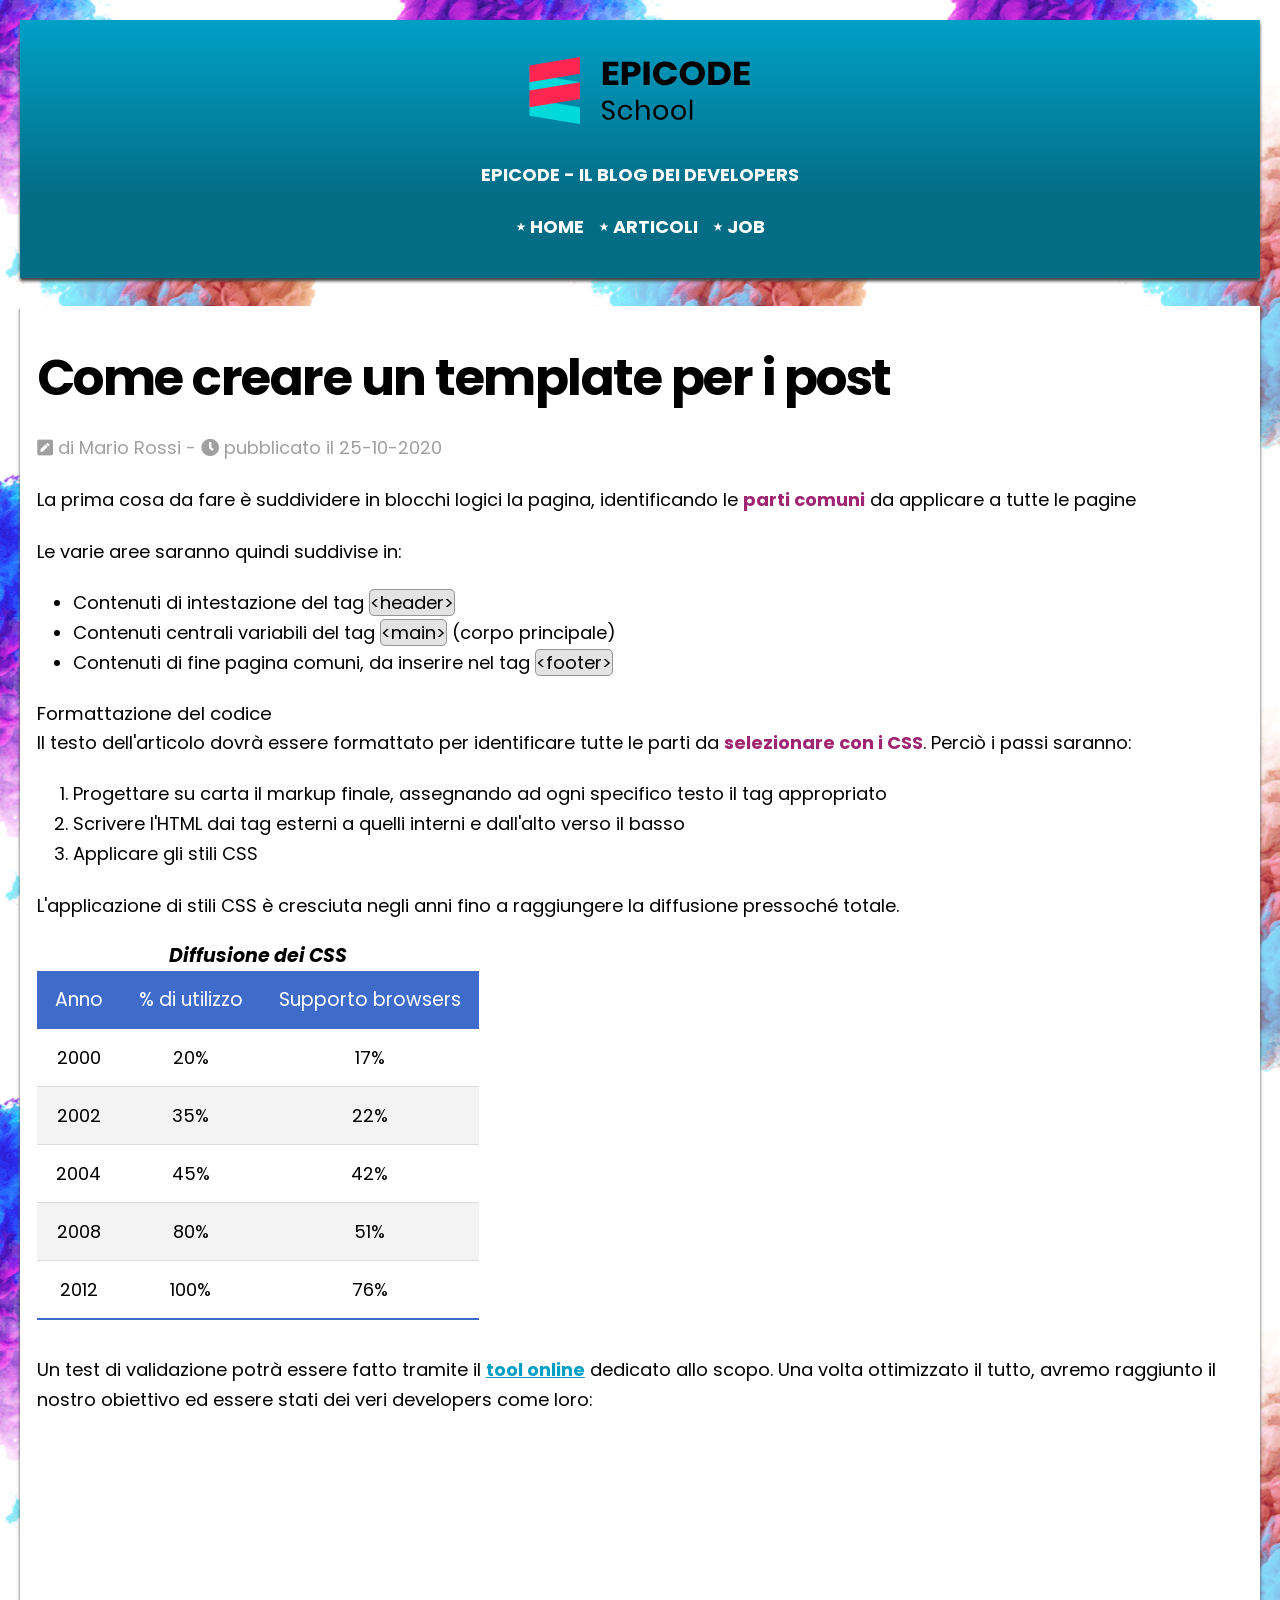
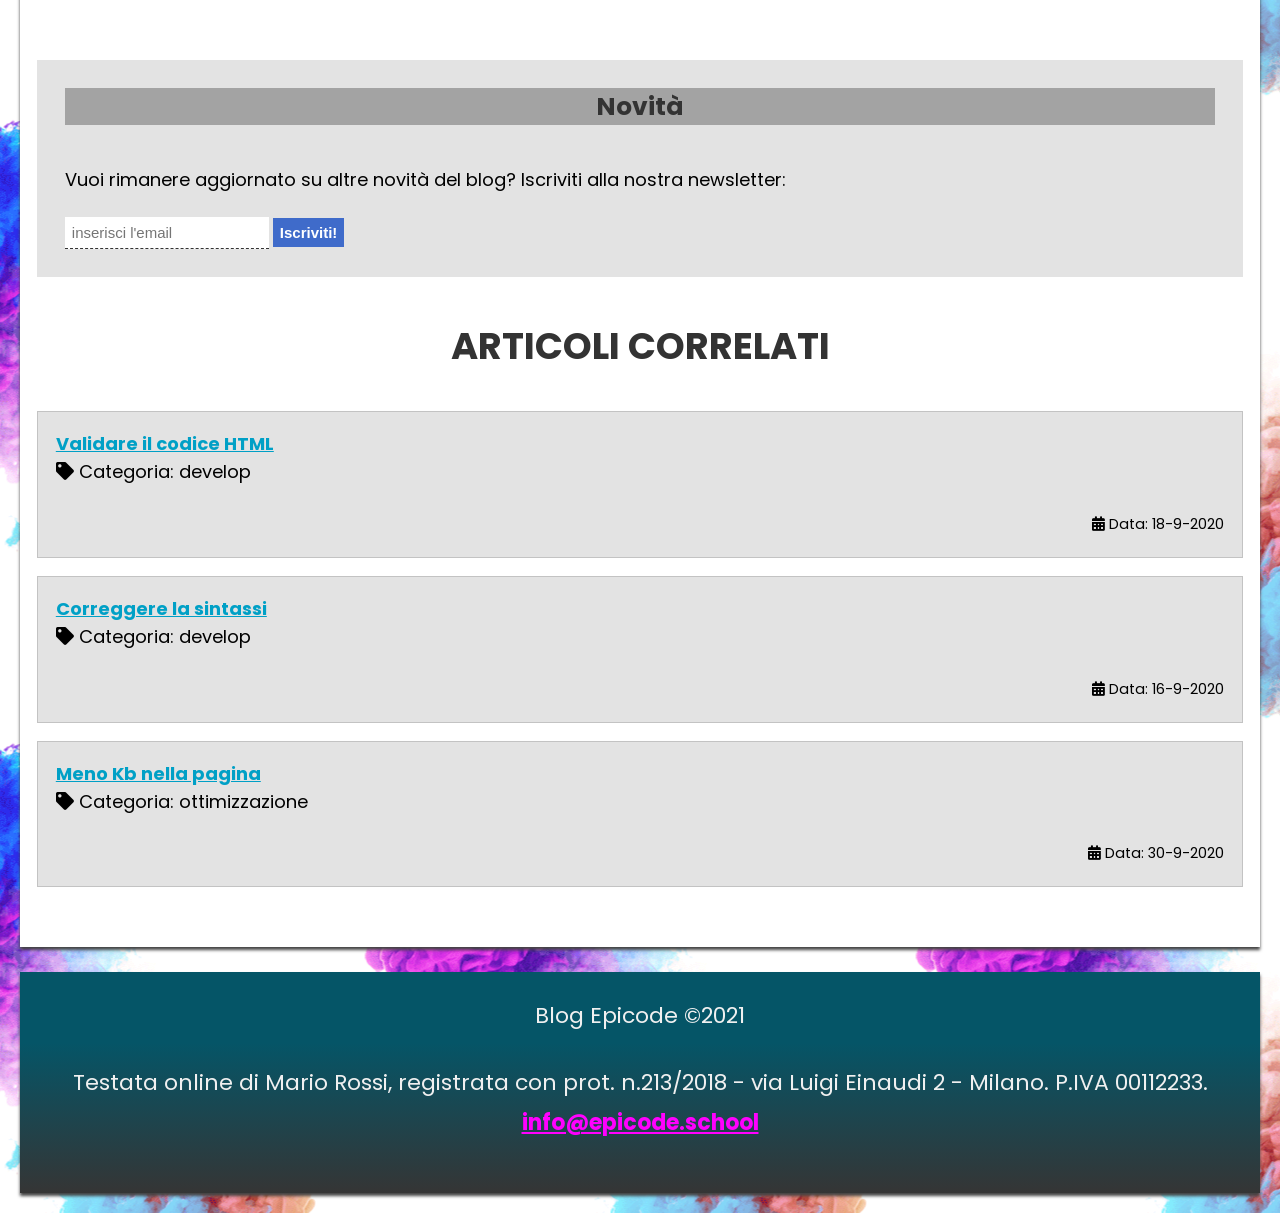
==== settimana_05/1_giorno__esercizi/index.html @ 1d394e03 "upload s5 g1" ====
<!DOCTYPE html>
<html lang="it">

<head>
    <meta charset="utf-8">
    <title>Sviluppo di una pagina web - Blog Epicode</title>
    <meta name="description"
        content="Primi passi operativi per creare un modello di pagina HTML per un post. Scopri come iniziare in modo facile.">
    <meta name="viewport" content="width=device-width, initial-scale=1">
    <link rel="preconnect" href="https://fonts.gstatic.com">
    <link href="https://fonts.googleapis.com/css2?family=Poppins&display=swap" rel="stylesheet">
    <link rel="stylesheet" href="./assets/css/font-awesome.css">
    <link rel="stylesheet" href="./assets/css/reset.css">
    <link rel="stylesheet" href="./assets/css/style.css">
</head>

<body>
    <header>
        <div>
            <img src="./assets/img/logo.svg" alt="logo del blog" width="250" height="60">
            <p>Epicode - Il blog dei developers</p>
        </div>
        <nav>
            <ul>
                <li><a href="index.html" title="Home Page">Home</a></li>
                <li><a href="articoli.html" title="Elenco degli articoli tecnici pubblicati">Articoli</a></li>
                <li><a href="contatti.html" title="Candidati inviando un tuo cv">Job</a></li>
            </ul>
        </nav>

    </header>

    <hr>

    <main>
        <article>
            <h1>Come creare un template per i post</h1>
            <p><i class="fas fa-pen-square"></i> di Mario Rossi - <span><i class="fas fa-clock"></i> pubblicato il
                    25-10-2020</span></p>

            <p>La prima cosa da fare è suddividere in blocchi logici la pagina, identificando le <strong>parti
                    comuni</strong> da applicare a tutte le pagine</p>

            <p>Le varie aree saranno quindi suddivise in:</p>
            <ul>
                <li>Contenuti di intestazione del tag <code>&lt;header&gt;</code></li>
                <li>Contenuti centrali variabili del tag <code>&lt;main&gt;</code> (corpo principale)</li>
                <li>Contenuti di fine pagina comuni, da inserire nel tag <code>&lt;footer&gt;</code></li>
            </ul>

            <h2>Formattazione del codice</h2>
            <p>Il testo dell'articolo dovrà essere formattato per identificare tutte le parti da <strong>selezionare con
                    i CSS</strong>. Perciò i passi saranno:</p>
            <ol>
                <li>Progettare su carta il markup finale, assegnando ad ogni specifico testo il tag appropriato</li>
                <li>Scrivere l'HTML dai tag esterni a quelli interni e dall'alto verso il basso</li>
                <li>Applicare gli stili CSS</li>
            </ol>

            <p>L'applicazione di stili CSS è cresciuta negli anni fino a raggiungere la diffusione pressoché totale.</p>

            <table>
                <caption>Diffusione dei CSS</caption>
                <thead>
                    <tr>
                        <th>Anno</th>
                        <th>% di utilizzo</th>
                        <th>Supporto browsers</th>
                    </tr>
                </thead>
                <tbody>
                    <tr>
                        <td>2000</td>
                        <td>20&percnt;</td>
                        <td>17&percnt;</td>
                    </tr>
                    <tr>
                        <td>2002</td>
                        <td>35&percnt;</td>
                        <td>22&percnt;</td>
                    </tr>
                    <tr>
                        <td>2004</td>
                        <td>45&percnt;</td>
                        <td>42&percnt;</td>
                    </tr>
                    <tr>
                        <td>2008</td>
                        <td>80&percnt;</td>
                        <td>51&percnt;</td>
                    </tr>
                    <tr>
                        <td>2012</td>
                        <td>100&percnt;</td>
                        <td>76&percnt;</td>
                    </tr>
                </tbody>
            </table>

            <p>Un test di validazione potrà essere fatto tramite il <a href="https://jigsaw.w3.org/css-validator/"
                    target="blank" title="Validatore CSS online del W3C">tool online</a> dedicato allo scopo. Una volta
                ottimizzato il tutto, avremo raggiunto il nostro obiettivo ed essere stati dei veri developers come
                loro:</p>

            <iframe width="300" height="300" src="https://www.youtube.com/embed/dvOvHXruEDM"
                title="YouTube video player"
                allow="accelerometer; autoplay; clipboard-write; encrypted-media; gyroscope; picture-in-picture"
                allowfullscreen></iframe>

            <section>
                <h2>Novità</h2>
                <p>Vuoi rimanere aggiornato su altre novità del blog? Iscriviti alla nostra newsletter:</p>

                <form method="POST" action="elabora_form.php">
                    <fieldset>
                        <input type="email" name="user_email" id="user_email" placeholder="inserisci l'email" required>
                        <button type="submit">Iscriviti!</button>
                    </fieldset>
                </form>
            </section>

        </article>

        <aside>
            <h2>Articoli correlati</h2>
            <div>
                <a href="post2.html"
                    title="Passaggi guidati per validare correttamente tutto il codice sviluppato">Validare il codice
                    HTML</a>
                <p><i class="fas fa-tag"></i> Categoria: develop</p>
                <p><i class="fas fa-calendar-alt"></i> Data: 18-9-2020</p>
            </div>

            <div>
                <a href="post3.html"
                    title="Passaggi guidati per controllare e correggere tutto il codice sviluppato">Correggere la
                    sintassi</a>
                <p><i class="fas fa-tag"></i> Categoria: develop</p>
                <p><i class="fas fa-calendar-alt"></i> Data: 16-9-2020</p>
            </div>

            <div>
                <a href="post4.html" title="Consigli ed approcci per ridurre il peso della pagina">Meno Kb nella
                    pagina</a>
                <p><i class="fas fa-tag"></i> Categoria: ottimizzazione</p>
                <p><i class="fas fa-calendar-alt"></i> Data: 30-9-2020</p>
            </div>
        </aside>
    </main>

    <hr>

    <footer>
        <p>Blog Epicode &copy;2021</p>
        <address>Testata online di Mario Rossi, registrata con prot. n.213/2018 - via Luigi Einaudi 2 - Milano. P.IVA
            00112233. <a href="mailto:info@epicode.school"
                title="contattami per informazioni/lavoro/privacy">info@epicode.school</a></address>
    </footer>

</body>

</html>
---- settimana_05/1_giorno__esercizi/assets/css/style.css ----
/* IMPOSTAZIONI GENERALI */
html {
  font-size: 62.5%;
}
body {
  font-family: Poppins, "Helvetica Neue", sans-serif;
  font-size: 1.4rem;
  line-height: 1.5;
  padding: 15px;
  background-image: url("../img/sfondo.png");
  background-position: center center;
}
* {
  box-sizing: border-box;
}
hr {
  display: none;
} /* rimuove l'elemento */

/* HEADER */
header {
  background: rgb(0, 160, 198);
  background: linear-gradient(180deg, rgba(0, 160, 198, 1) 0%, rgba(3, 109, 134, 1) 68%);
  text-align: center;
  text-transform: uppercase;
  font-weight: bold;
  color: white;
  box-shadow: 0 3px 3px #444;
  margin-bottom: 1.5em;
  padding: 2em 1.5em;
}
header div img {
  margin-bottom: 20px;
}
header nav ul {
  margin: 0;
}
header nav li {
  list-style: none;
}
header nav li a {
  color: white;
  text-decoration: none;
}
header nav li a:hover {
  color: red;
}
header nav li a::before {
  content: "\22c6\0020";
}

/* MAIN */
main {
  background-color: #fff;
  box-shadow: 0 3px 3px #444;
  padding: 2em 1em;
  margin-bottom: 1.5em;
}
section {
  background-color: #e3e3e3;
  padding: 1em;
  margin-bottom: 2em;
}
section h2 {
  text-align: center;
  color: #333;
  font-size: 2rem;
  font-weight: bold;
  text-transform: uppercase;
  margin-bottom: 1em;
}

/* ELEMENTI NEL MAIN - ARTICLE */
h1 {
  font-size: 2.6rem;
  font-weight: bold;
  letter-spacing: -0.03em;
  margin-bottom: 0.7em;
}
p,
address,
ul,
ol,
dl,
blockquote {
  margin-bottom: 1.2em;
}
h1 + p {
  color: #a0a0a0;
}
ul,
ol {
  margin-left: 2em;
}
a {
  color: #00a0c6;
  font-weight: bold;
}
strong {
  color: #a02571;
  font-weight: bold;
}
code {
  background-color: #e3e3e3;
  border: 1px solid #969494;
  border-radius: 5px;
}
iframe {
  width: 100%;
  height: auto;
  margin-bottom: 2em;
  border-radius: 20px;
}

/* TABELLE */
table {
  margin-bottom: 2em;
}
caption {
  font-weight: bold;
  font-style: italic;
}
thead tr {
  background-color: #3f6bca;
  color: #ffffff;
}
th,
td {
  padding: 12px 15px;
  vertical-align: bottom;
  text-align: center;
}
tbody tr {
  border-bottom: 1px solid #dddddd;
}

tbody tr:nth-of-type(even) {
  background-color: #f3f3f3;
}

tbody tr:last-of-type {
  border-bottom: 2px solid #3f6bca;
}

/* FORM */
input {
  padding: 5px;
  border: 0;
  border-bottom: 1px dashed #333;
}
button {
  padding: 4px 7px;
  background-color: #3f6bca;
  border: 0;
  color: white;
  font-weight: bold;
}

/* ELEMENTI NELL' ASIDE */
aside h2 {
  text-align: center;
  color: #333;
  font-size: 2rem;
  font-weight: bold;
  text-transform: uppercase;
  margin-bottom: 1em;
}
aside div {
  background-color: #e3e3e3;
  border: 1px solid #c3c3c3;
  margin-bottom: 1em;
  padding: 1em;
}
aside div p:last-child {
  margin-bottom: 0;
  font-size: 0.8em;
  text-align: right;
}

/* FOOTER */
footer {
  background: rgb(53, 53, 53);
  background: linear-gradient(0deg, rgba(53, 53, 53, 1) 0%, rgba(5, 85, 103, 1) 68%);
  box-shadow: 0 3px 3px #444;
  color: #f0f0f0;
  padding: 1em;
  text-align: center;
  font-size: 1.2rem;
}
footer a {
  color: fuchsia;
}

/* ------- */

@media screen and (min-width: 576px) {
  body {
    padding: 20px;
  }

  /* HEADER */
  header {
    padding: 2.6em 1.5em;
    margin-bottom: 2em;
  }

  header div img {
    height: 68px;
    margin-bottom: 30px;
  }

  header p {
    font-size: 1.8rem;
  }

  header ul li {
    display: inline;
    font-size: 1.8rem;
    padding: 0 0.5rem;
  }

  /* MAIN */
  main {
    padding: 3em 1.2em;
    margin-bottom: 1.8em;
  }

  h1 {
    font-size: 5rem;
    line-height: 6rem;
    margin-bottom: 0.5em;
  }

  p,
  address,
  ul,
  ol,
  dl,
  blockquote {
    margin-bottom: 1.2em;
    font-size: 1.8rem;
    line-height: 3rem;
  }

  h2 {
    font-size: 1.85rem;
  }

  iframe {
    height: 175px;
    margin-bottom: 3em;
  }

  section {
    padding: 2em;
    margin-bottom: 3em;
  }

  section h2 {
    background-color: #a3a3a3;
    text-transform: none;
    font-size: 2.5rem;
    margin-bottom: 1.6em;
  }

  /* TABELLE */
  table {
    margin-bottom: 3.5rem;
  }

  caption {
    font-size: 1.9rem;
  }

  thead tr {
    font-size: 1.9rem;
  }

  th,
  td {
    padding: 15px 18px;
  }

  tbody tr {
    font-size: 1.8rem;
  }

  /* FORM */
  input {
    padding: 7px;
    font-size: 1.5rem;
  }

  button {
    padding: 6px 7px;
    font-size: 1.5rem;
  }

  /* ASIDE */
  aside h2 {
    font-size: 3.7rem;
  }

  aside div {
    margin-bottom: 1em;
    font-size: 1.8rem;
  }

  /* FOOTER */
  footer {
    padding: 2em;
  }

  footer p,
  address {
    font-size: 2.2rem;
    line-height: 4rem;
  }
}

@media screen and (min-width: 768px) {
}

@media screen and (min-width: 1200px) {
}
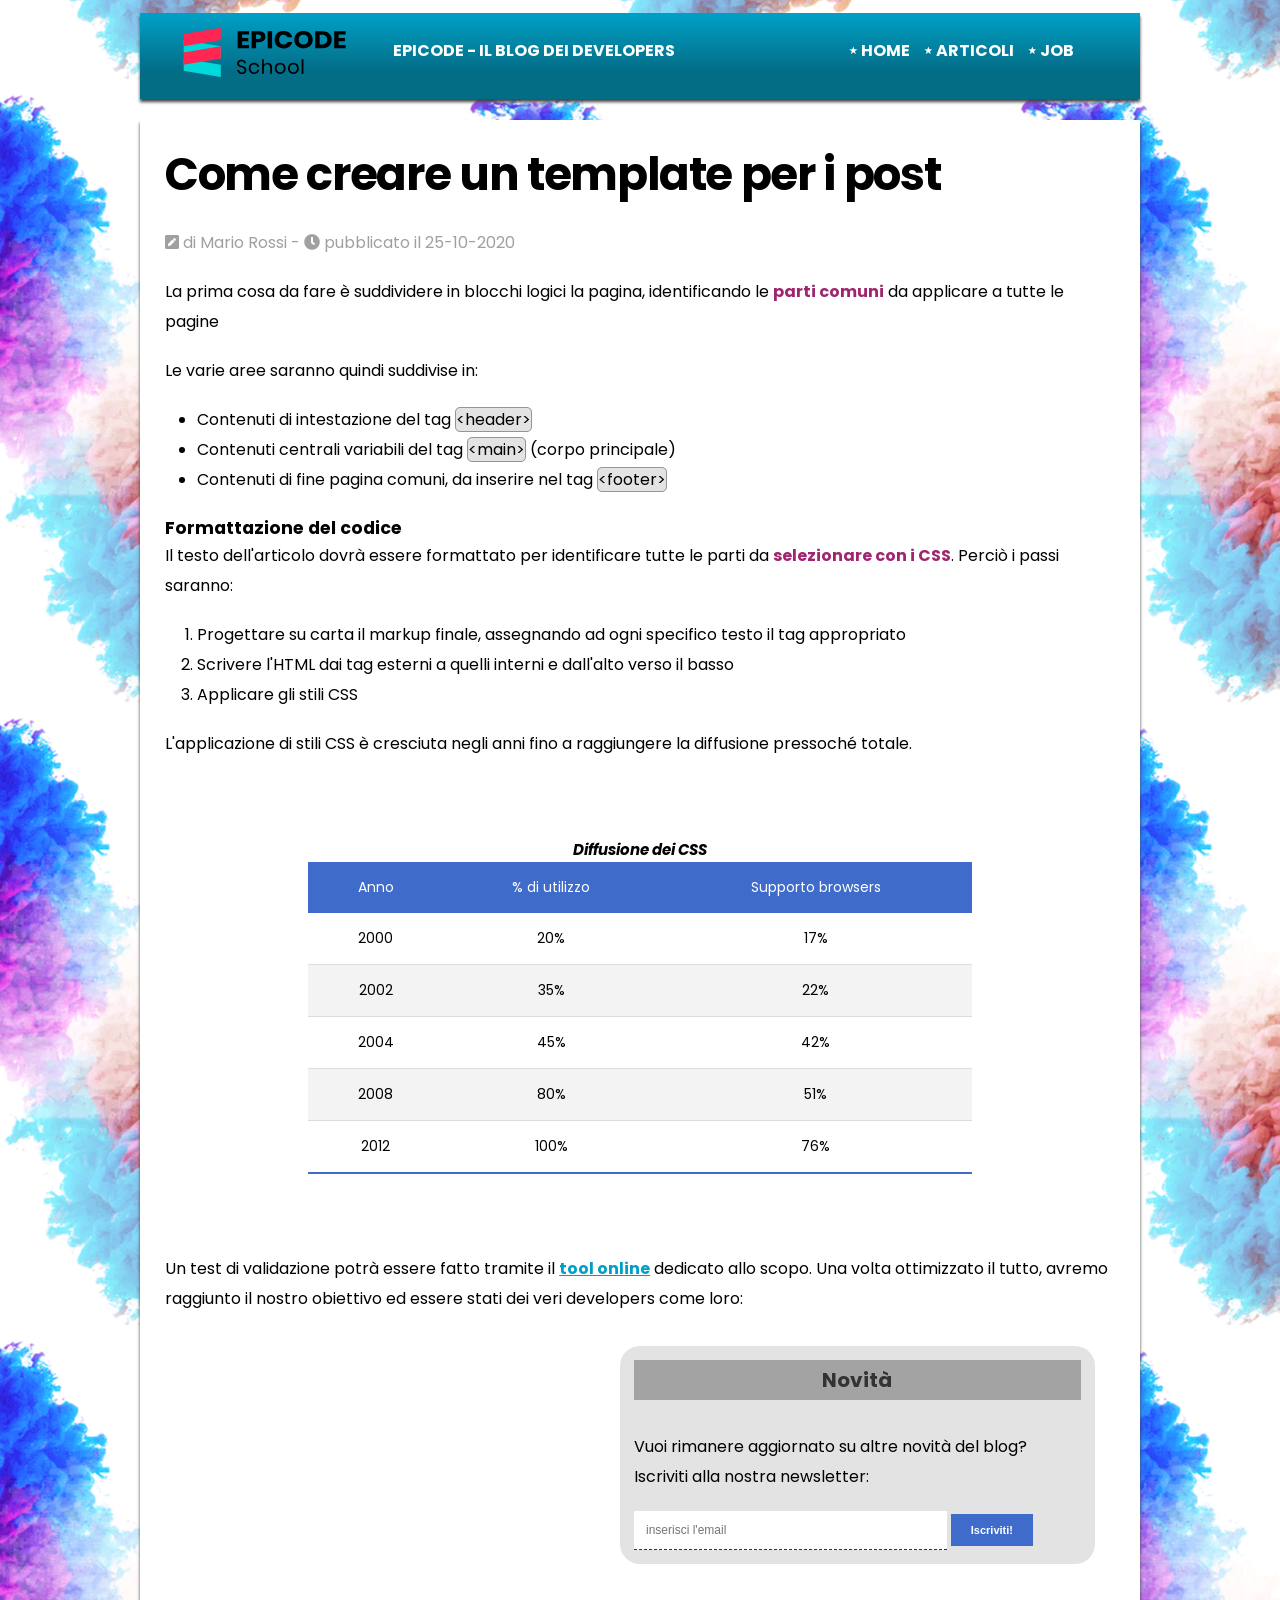
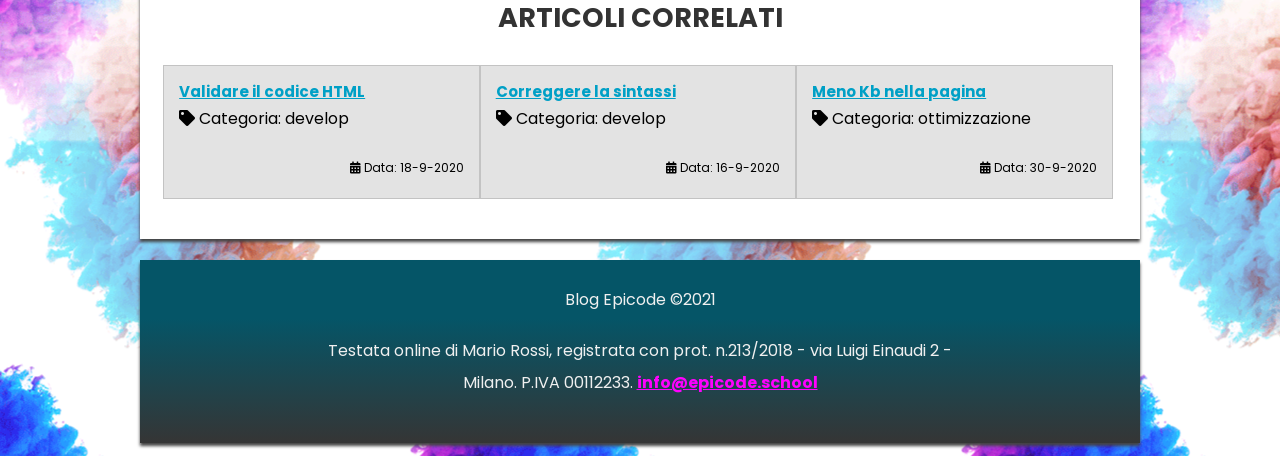
==== commit 34eeae51: "update s5 g1" ====
--- a/settimana_05/1_giorno__esercizi/index.html
+++ b/settimana_05/1_giorno__esercizi/index.html
@@ -1,162 +1,175 @@
 <!DOCTYPE html>
 <html lang="it">
+  <head>
+    <meta charset="utf-8" />
+    <title>Sviluppo di una pagina web - Blog Epicode</title>
+    <meta
+      name="description"
+      content="Primi passi operativi per creare un modello di pagina HTML per un post. Scopri come iniziare in modo facile."
+    />
+    <meta name="viewport" content="width=device-width, initial-scale=1" />
+    <link rel="preconnect" href="https://fonts.gstatic.com" />
+    <link href="https://fonts.googleapis.com/css2?family=Poppins&display=swap" rel="stylesheet" />
+    <link rel="stylesheet" href="./assets/css/font-awesome.css" />
+    <link rel="stylesheet" href="./assets/css/reset.css" />
+    <link rel="stylesheet" href="./assets/css/style.css" />
+  </head>
 
-<head>
-    <meta charset="utf-8">
-    <title>Sviluppo di una pagina web - Blog Epicode</title>
-    <meta name="description"
-        content="Primi passi operativi per creare un modello di pagina HTML per un post. Scopri come iniziare in modo facile.">
-    <meta name="viewport" content="width=device-width, initial-scale=1">
-    <link rel="preconnect" href="https://fonts.gstatic.com">
-    <link href="https://fonts.googleapis.com/css2?family=Poppins&display=swap" rel="stylesheet">
-    <link rel="stylesheet" href="./assets/css/font-awesome.css">
-    <link rel="stylesheet" href="./assets/css/reset.css">
-    <link rel="stylesheet" href="./assets/css/style.css">
-</head>
-
-<body>
+  <body>
     <header>
-        <div>
-            <img src="./assets/img/logo.svg" alt="logo del blog" width="250" height="60">
-            <p>Epicode - Il blog dei developers</p>
-        </div>
-        <nav>
-            <ul>
-                <li><a href="index.html" title="Home Page">Home</a></li>
-                <li><a href="articoli.html" title="Elenco degli articoli tecnici pubblicati">Articoli</a></li>
-                <li><a href="contatti.html" title="Candidati inviando un tuo cv">Job</a></li>
-            </ul>
-        </nav>
-
+      <div>
+        <img src="./assets/img/logo.svg" alt="logo del blog" width="250" height="60" />
+        <p>Epicode - Il blog dei developers</p>
+      </div>
+      <nav>
+        <ul>
+          <li><a href="index.html" title="Home Page">Home</a></li>
+          <li><a href="articoli.html" title="Elenco degli articoli tecnici pubblicati">Articoli</a></li>
+          <li><a href="contatti.html" title="Candidati inviando un tuo cv">Job</a></li>
+        </ul>
+      </nav>
     </header>
 
-    <hr>
+    <hr />
 
     <main>
-        <article>
-            <h1>Come creare un template per i post</h1>
-            <p><i class="fas fa-pen-square"></i> di Mario Rossi - <span><i class="fas fa-clock"></i> pubblicato il
-                    25-10-2020</span></p>
+      <article>
+        <h1>Come creare un template per i post</h1>
+        <p>
+          <i class="fas fa-pen-square"></i> di Mario Rossi -
+          <span><i class="fas fa-clock"></i> pubblicato il 25-10-2020</span>
+        </p>
 
-            <p>La prima cosa da fare è suddividere in blocchi logici la pagina, identificando le <strong>parti
-                    comuni</strong> da applicare a tutte le pagine</p>
+        <p>
+          La prima cosa da fare è suddividere in blocchi logici la pagina, identificando le
+          <strong>parti comuni</strong> da applicare a tutte le pagine
+        </p>
 
-            <p>Le varie aree saranno quindi suddivise in:</p>
-            <ul>
-                <li>Contenuti di intestazione del tag <code>&lt;header&gt;</code></li>
-                <li>Contenuti centrali variabili del tag <code>&lt;main&gt;</code> (corpo principale)</li>
-                <li>Contenuti di fine pagina comuni, da inserire nel tag <code>&lt;footer&gt;</code></li>
-            </ul>
+        <p>Le varie aree saranno quindi suddivise in:</p>
+        <ul>
+          <li>Contenuti di intestazione del tag <code>&lt;header&gt;</code></li>
+          <li>Contenuti centrali variabili del tag <code>&lt;main&gt;</code> (corpo principale)</li>
+          <li>Contenuti di fine pagina comuni, da inserire nel tag <code>&lt;footer&gt;</code></li>
+        </ul>
 
-            <h2>Formattazione del codice</h2>
-            <p>Il testo dell'articolo dovrà essere formattato per identificare tutte le parti da <strong>selezionare con
-                    i CSS</strong>. Perciò i passi saranno:</p>
-            <ol>
-                <li>Progettare su carta il markup finale, assegnando ad ogni specifico testo il tag appropriato</li>
-                <li>Scrivere l'HTML dai tag esterni a quelli interni e dall'alto verso il basso</li>
-                <li>Applicare gli stili CSS</li>
-            </ol>
+        <h2>Formattazione del codice</h2>
+        <p>
+          Il testo dell'articolo dovrà essere formattato per identificare tutte le parti da
+          <strong>selezionare con i CSS</strong>. Perciò i passi saranno:
+        </p>
+        <ol>
+          <li>Progettare su carta il markup finale, assegnando ad ogni specifico testo il tag appropriato</li>
+          <li>Scrivere l'HTML dai tag esterni a quelli interni e dall'alto verso il basso</li>
+          <li>Applicare gli stili CSS</li>
+        </ol>
 
-            <p>L'applicazione di stili CSS è cresciuta negli anni fino a raggiungere la diffusione pressoché totale.</p>
+        <p>L'applicazione di stili CSS è cresciuta negli anni fino a raggiungere la diffusione pressoché totale.</p>
 
-            <table>
-                <caption>Diffusione dei CSS</caption>
-                <thead>
-                    <tr>
-                        <th>Anno</th>
-                        <th>% di utilizzo</th>
-                        <th>Supporto browsers</th>
-                    </tr>
-                </thead>
-                <tbody>
-                    <tr>
-                        <td>2000</td>
-                        <td>20&percnt;</td>
-                        <td>17&percnt;</td>
-                    </tr>
-                    <tr>
-                        <td>2002</td>
-                        <td>35&percnt;</td>
-                        <td>22&percnt;</td>
-                    </tr>
-                    <tr>
-                        <td>2004</td>
-                        <td>45&percnt;</td>
-                        <td>42&percnt;</td>
-                    </tr>
-                    <tr>
-                        <td>2008</td>
-                        <td>80&percnt;</td>
-                        <td>51&percnt;</td>
-                    </tr>
-                    <tr>
-                        <td>2012</td>
-                        <td>100&percnt;</td>
-                        <td>76&percnt;</td>
-                    </tr>
-                </tbody>
-            </table>
+        <table>
+          <caption>
+            Diffusione dei CSS
+          </caption>
+          <thead>
+            <tr>
+              <th>Anno</th>
+              <th>% di utilizzo</th>
+              <th>Supporto browsers</th>
+            </tr>
+          </thead>
+          <tbody>
+            <tr>
+              <td>2000</td>
+              <td>20&percnt;</td>
+              <td>17&percnt;</td>
+            </tr>
+            <tr>
+              <td>2002</td>
+              <td>35&percnt;</td>
+              <td>22&percnt;</td>
+            </tr>
+            <tr>
+              <td>2004</td>
+              <td>45&percnt;</td>
+              <td>42&percnt;</td>
+            </tr>
+            <tr>
+              <td>2008</td>
+              <td>80&percnt;</td>
+              <td>51&percnt;</td>
+            </tr>
+            <tr>
+              <td>2012</td>
+              <td>100&percnt;</td>
+              <td>76&percnt;</td>
+            </tr>
+          </tbody>
+        </table>
 
-            <p>Un test di validazione potrà essere fatto tramite il <a href="https://jigsaw.w3.org/css-validator/"
-                    target="blank" title="Validatore CSS online del W3C">tool online</a> dedicato allo scopo. Una volta
-                ottimizzato il tutto, avremo raggiunto il nostro obiettivo ed essere stati dei veri developers come
-                loro:</p>
+        <p>
+          Un test di validazione potrà essere fatto tramite il
+          <a href="https://jigsaw.w3.org/css-validator/" target="blank" title="Validatore CSS online del W3C"
+            >tool online</a
+          >
+          dedicato allo scopo. Una volta ottimizzato il tutto, avremo raggiunto il nostro obiettivo ed essere stati dei
+          veri developers come loro:
+        </p>
 
-            <iframe width="300" height="300" src="https://www.youtube.com/embed/dvOvHXruEDM"
-                title="YouTube video player"
-                allow="accelerometer; autoplay; clipboard-write; encrypted-media; gyroscope; picture-in-picture"
-                allowfullscreen></iframe>
+        <iframe
+          width="300"
+          height="300"
+          src="https://www.youtube.com/embed/dvOvHXruEDM"
+          title="YouTube video player"
+          allow="accelerometer; autoplay; clipboard-write; encrypted-media; gyroscope; picture-in-picture"
+          allowfullscreen
+        ></iframe>
 
-            <section>
-                <h2>Novità</h2>
-                <p>Vuoi rimanere aggiornato su altre novità del blog? Iscriviti alla nostra newsletter:</p>
+        <section>
+          <h2>Novità</h2>
+          <p>Vuoi rimanere aggiornato su altre novità del blog? Iscriviti alla nostra newsletter:</p>
 
-                <form method="POST" action="elabora_form.php">
-                    <fieldset>
-                        <input type="email" name="user_email" id="user_email" placeholder="inserisci l'email" required>
-                        <button type="submit">Iscriviti!</button>
-                    </fieldset>
-                </form>
-            </section>
+          <form method="POST" action="elabora_form.php">
+            <fieldset>
+              <input type="email" name="user_email" id="user_email" placeholder="inserisci l'email" required />
+              <button type="submit">Iscriviti!</button>
+            </fieldset>
+          </form>
+        </section>
+      </article>
 
-        </article>
+      <aside>
+        <h2>Articoli correlati</h2>
+        <div>
+          <a href="post2.html" title="Passaggi guidati per validare correttamente tutto il codice sviluppato"
+            >Validare il codice HTML</a
+          >
+          <p><i class="fas fa-tag"></i> Categoria: develop</p>
+          <p><i class="fas fa-calendar-alt"></i> Data: 18-9-2020</p>
+        </div>
 
-        <aside>
-            <h2>Articoli correlati</h2>
-            <div>
-                <a href="post2.html"
-                    title="Passaggi guidati per validare correttamente tutto il codice sviluppato">Validare il codice
-                    HTML</a>
-                <p><i class="fas fa-tag"></i> Categoria: develop</p>
-                <p><i class="fas fa-calendar-alt"></i> Data: 18-9-2020</p>
-            </div>
+        <div>
+          <a href="post3.html" title="Passaggi guidati per controllare e correggere tutto il codice sviluppato"
+            >Correggere la sintassi</a
+          >
+          <p><i class="fas fa-tag"></i> Categoria: develop</p>
+          <p><i class="fas fa-calendar-alt"></i> Data: 16-9-2020</p>
+        </div>
 
-            <div>
-                <a href="post3.html"
-                    title="Passaggi guidati per controllare e correggere tutto il codice sviluppato">Correggere la
-                    sintassi</a>
-                <p><i class="fas fa-tag"></i> Categoria: develop</p>
-                <p><i class="fas fa-calendar-alt"></i> Data: 16-9-2020</p>
-            </div>
-
-            <div>
-                <a href="post4.html" title="Consigli ed approcci per ridurre il peso della pagina">Meno Kb nella
-                    pagina</a>
-                <p><i class="fas fa-tag"></i> Categoria: ottimizzazione</p>
-                <p><i class="fas fa-calendar-alt"></i> Data: 30-9-2020</p>
-            </div>
-        </aside>
+        <div>
+          <a href="post4.html" title="Consigli ed approcci per ridurre il peso della pagina">Meno Kb nella pagina</a>
+          <p><i class="fas fa-tag"></i> Categoria: ottimizzazione</p>
+          <p><i class="fas fa-calendar-alt"></i> Data: 30-9-2020</p>
+        </div>
+      </aside>
     </main>
 
-    <hr>
+    <hr />
 
     <footer>
-        <p>Blog Epicode &copy;2021</p>
-        <address>Testata online di Mario Rossi, registrata con prot. n.213/2018 - via Luigi Einaudi 2 - Milano. P.IVA
-            00112233. <a href="mailto:info@epicode.school"
-                title="contattami per informazioni/lavoro/privacy">info@epicode.school</a></address>
+      <p>Blog Epicode &copy;2021</p>
+      <address>
+        Testata online di Mario Rossi, registrata con prot. n.213/2018 - via Luigi Einaudi 2 - Milano. P.IVA 00112233.
+        <a href="mailto:info@epicode.school" title="contattami per informazioni/lavoro/privacy">info@epicode.school</a>
+      </address>
     </footer>
-
-</body>
-
-</html>+  </body>
+</html>
--- a/settimana_05/1_giorno__esercizi/assets/css/style.css
+++ b/settimana_05/1_giorno__esercizi/assets/css/style.css
@@ -192,7 +192,7 @@
 }
 
 /* ------- */
-
+/* MQ mockup mobile-view */
 @media screen and (min-width: 576px) {
   body {
     padding: 20px;
@@ -318,8 +318,222 @@
   }
 }
 
+/* MQ mockup medium-view */
 @media screen and (min-width: 768px) {
-}
-
+  /* MAIN */
+  h1 {
+    font-size: 5.8rem;
+    margin-bottom: 0.8em;
+  }
+
+  p,
+  address,
+  ul,
+  ol,
+  dl,
+  blockquote {
+    font-size: 2rem;
+  }
+
+  h2 {
+    font-size: 2.2rem;
+    font-weight: bold;
+  }
+
+  /* TABELLE */
+  table {
+    margin-block: 8rem;
+    margin-inline: auto;
+  }
+
+  /* FORM */
+  input {
+    padding: 15px;
+    display: inline-block;
+    width: 70%;
+  }
+
+  button {
+    padding: 14px 27px;
+  }
+
+  /* FOOTER */
+  footer p,
+  address {
+    font-size: 1.9rem;
+    line-height: 3.2rem;
+  }
+}
+
+/* MQ mockup desktop-view */
 @media screen and (min-width: 1200px) {
-}
+  body {
+    padding-block: 13px;
+  }
+
+  /* HEADER */
+  header {
+    padding: 1em 0em;
+    text-align: left;
+    margin-bottom: 1.5em;
+  }
+
+  header div {
+    width: 70%;
+  }
+
+  header div,
+  header nav,
+  header p,
+  header nav li {
+    display: inline-block;
+  }
+
+  header div img {
+    height: 50px;
+    vertical-align: middle;
+    margin-bottom: 0;
+  }
+
+  header p {
+    font-size: 1.6rem;
+  }
+
+  header ul li {
+    font-size: 1.6rem;
+  }
+
+  /* MAIN */
+  header,
+  main,
+  footer {
+    width: 1000px;
+    margin-inline: auto;
+  }
+
+  main {
+    padding: 1.8em 1.8em;
+    margin-bottom: 1.5em;
+  }
+
+  h1 {
+    font-size: 4.5rem;
+    margin-bottom: 0.5em;
+  }
+
+  p,
+  address,
+  ul,
+  ol,
+  dl,
+  blockquote {
+    font-size: 1.6rem;
+  }
+
+  h2 {
+    font-size: 1.75rem;
+  }
+
+  iframe,
+  section {
+    display: inline-block;
+    width: 50%;
+    margin-inline: -8px;
+    vertical-align: middle;
+    margin-bottom: 2rem;
+    padding: 1em;
+    border-radius: 20px;
+  }
+
+  iframe {
+    height: 245px;
+    border-radius: 30px;
+  }
+
+  section h2 {
+    font-size: 2rem;
+    padding: 0.5rem;
+    margin-bottom: 1.6em;
+  }
+
+  /* TABELLE */
+  table {
+    width: 70%;
+  }
+
+  caption {
+    font-size: 1.5rem;
+  }
+
+  thead tr {
+    font-size: 1.4rem;
+  }
+
+  tbody tr {
+    font-size: 1.4rem;
+  }
+
+  /* FORM */
+  input {
+    padding: 12px;
+    font-size: 1.2rem;
+  }
+
+  button {
+    padding: 10px 20px;
+    font-size: 1.1rem;
+  }
+
+  /* ASIDE */
+  aside h2 {
+    font-size: 2.7rem;
+  }
+
+  aside div {
+    display: inline-block;
+    width: 33.33%;
+    margin-inline: -2px;
+    font-size: 1.5rem;
+  }
+
+  /* FOOTER */
+  footer {
+    padding: 2em 15em;
+  }
+
+  footer p,
+  address {
+    font-size: 1.6rem;
+  }
+}
+
+@media print {
+  body {
+    font-size: 2.4rem;
+    padding: 0;
+    background-image: none;
+  }
+
+  main {
+    box-shadow: none;
+    margin: 0;
+  }
+
+  thead tr {
+    background-color: none;
+    color: black;
+  }
+
+  thead tr,
+  tbody tr {
+    border-bottom: 1px solid #666;
+  }
+
+  header,
+  article section,
+  iframe,
+  aside,
+  footer {
+    display: none;
+  }
+}
